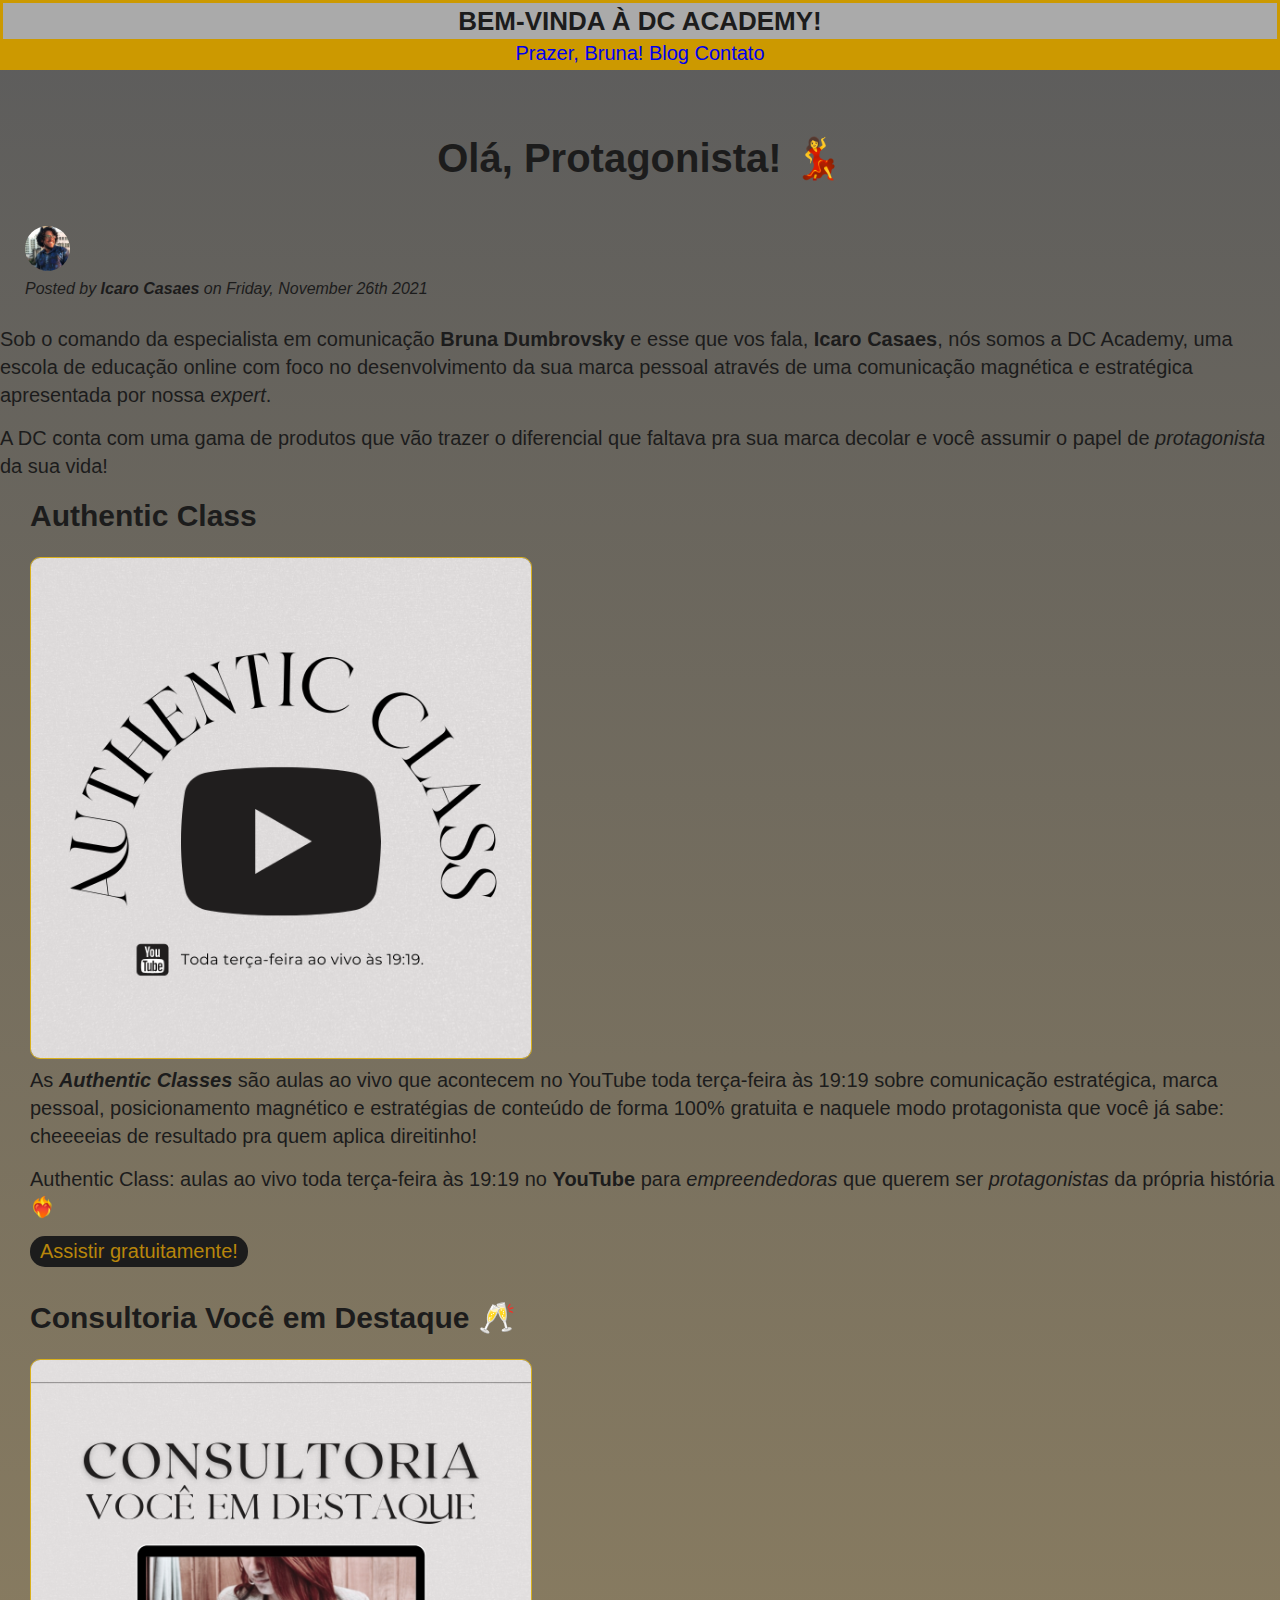
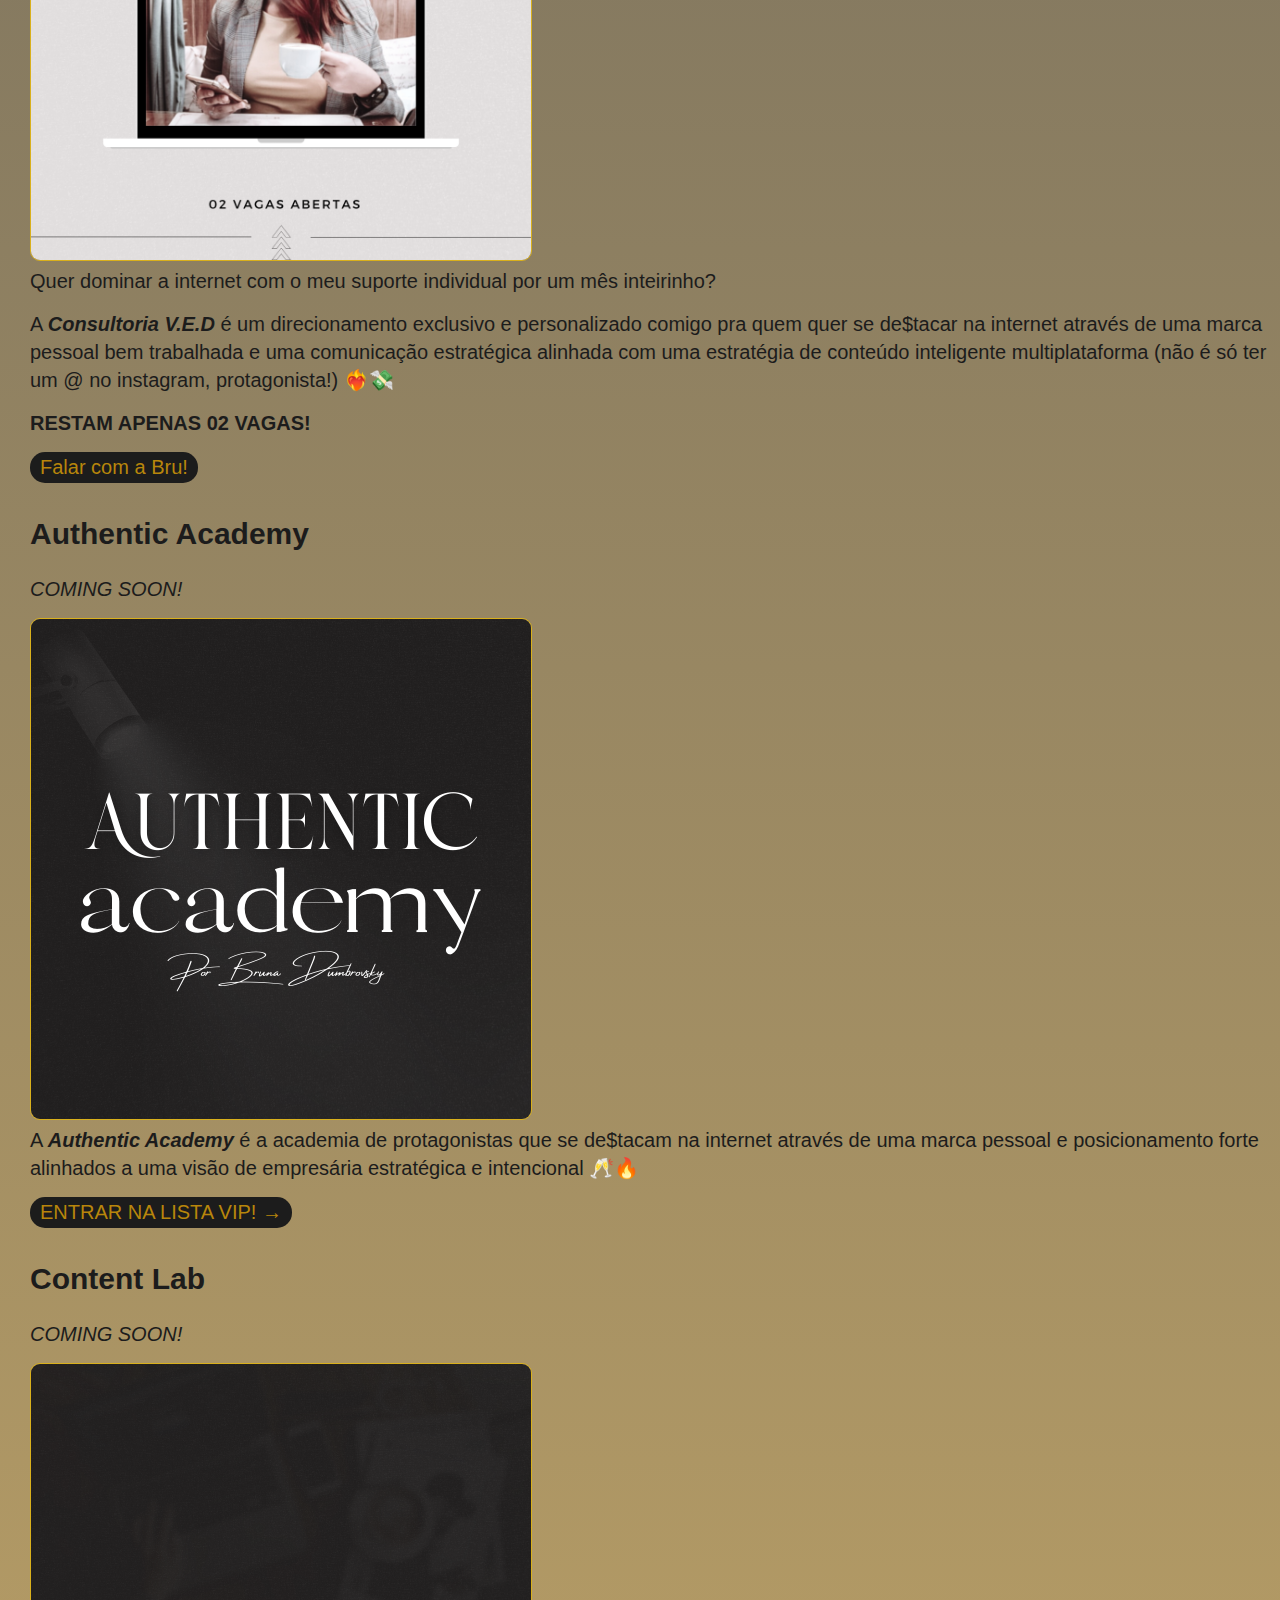
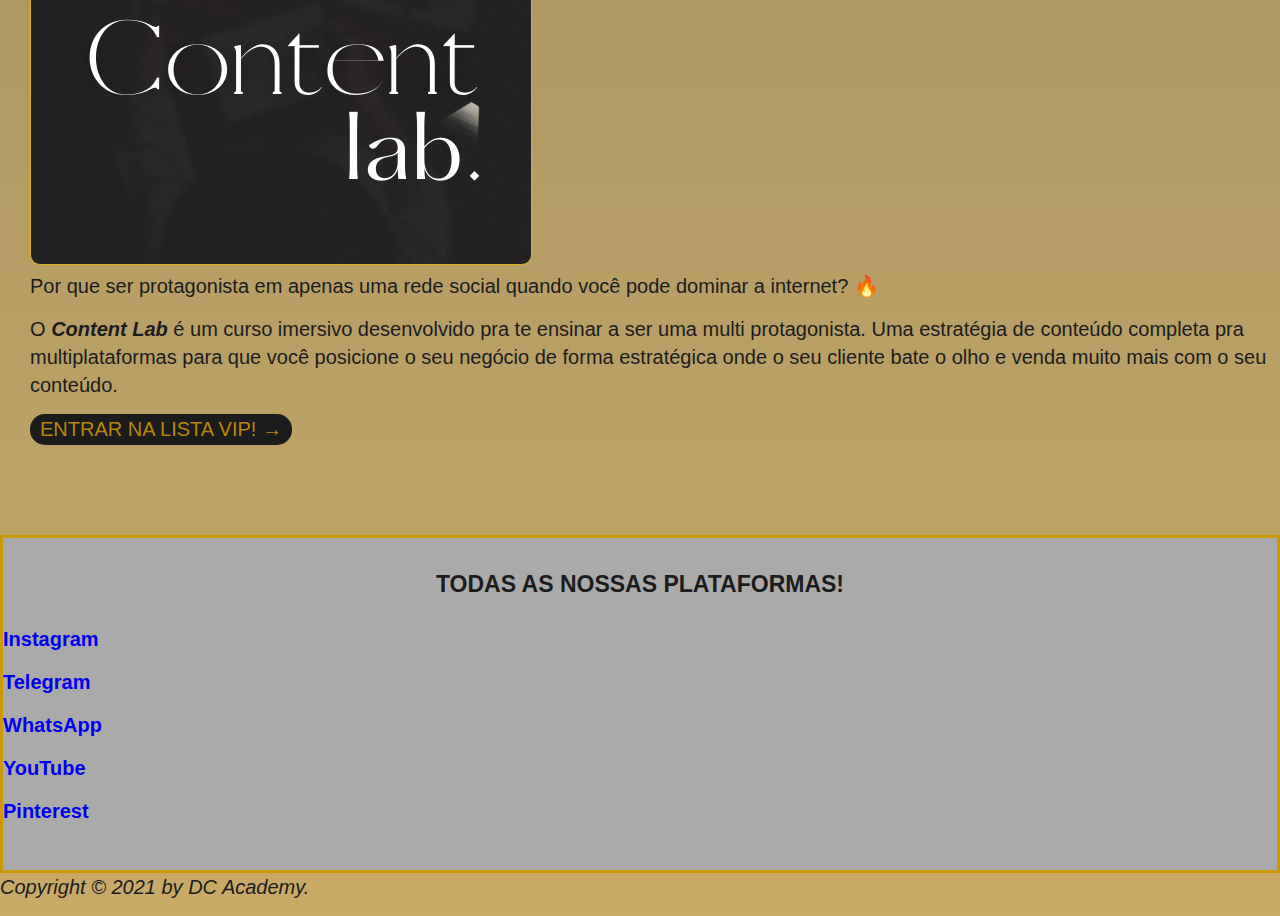
==== index.html @ 16210200 "Initial commit" ====
<!DOCTYPE html>
<html lang="pt">
  <head>
    <meta charset="UTF-8" />
    <meta http-equiv="X-UA-Compatible" content="IE=edge" />
    <meta name="viewport" content="width=device-width, initial-scale=1.0" />
    <link href="pagestyle-1.css" rel="stylesheet" />
    <title>The DC Academy</title>
  </head>
  <body>
    <header class="main-header top-and-bottom">
      <h1>Bem-vinda à DC Academy!</h1>

      <nav>
        <a href="sobremim.html" class="link-top">Prazer, Bruna!</a>
        <a href="#" class="link-top">Blog</a>
        <a href="#" class="link-top">Contato</a>
      </nav>
    </header>

    <article>
      <header>
        <h2>Olá, Protagonista! 💃</h2>
        <div class="author">
          <img
            class="the-author"
            src="img/eu.jpg"
            alt="Bust shot of Icaro Casaes"
            width="45"
          />

          <p class="main-author">
            Posted by <strong>Icaro Casaes</strong> on Friday, November 26th
            2021
          </p>
        </div>
      </header>

      <p>
        Sob o comando da especialista em comunicação
        <strong>Bruna Dumbrovsky</strong> e esse que vos fala,
        <strong>Icaro Casaes</strong>, nós somos a DC Academy, uma escola de
        educação online com foco no desenvolvimento da sua marca pessoal através
        de uma comunicação magnética e estratégica apresentada por nossa
        <em>expert</em>.
      </p>

      <p>
        A DC conta com uma gama de produtos que vão trazer o diferencial que
        faltava pra sua marca decolar e você assumir o papel de
        <em>protagonista</em> da sua vida!
      </p>

      <ol class="courses">
        <div class="each-course">
          <li class="course-titles"><h4>Authentic Class</h4></li>

          <img
            src="img/ytb-ac-dc.jpg"
            alt="Banner da Authentic Class"
            width="500"
            class="course-banners"
          />

          <p>
            As <strong><em>Authentic Classes</em></strong> são aulas ao vivo que
            acontecem no YouTube toda terça-feira às 19:19 sobre comunicação
            estratégica, marca pessoal, posicionamento magnético e estratégias
            de conteúdo de forma 100% gratuita e naquele modo protagonista que
            você já sabe: cheeeeias de resultado pra quem aplica direitinho!
          </p>

          <p>
            Authentic Class: aulas ao vivo toda terça-feira às 19:19 no
            <strong>YouTube</strong> para <em>empreendedoras</em> que querem ser
            <em>protagonistas</em> da própria história ❤️‍🔥
          </p>

          <button class="course-buttons">
            <a
              href="https://www.youtube.com/channel/UCCSXLIkXaySoSm_12hR0YaA"
              target="_blank"
              >Assistir gratuitamente!
            </a></button
          ><!--Botão link para o YouTube-->
        </div>

        <div class="each-course">
          <li class="course-titles">
            <h4>Consultoria Você em Destaque 🥂</h4>
          </li>

          <img
            src="img/ved-dc.jpg"
            alt="Banner Voce em Destaque"
            width="500"
            class="course-banners"
          />

          <p>
            Quer dominar a internet com o meu suporte individual por um mês
            inteirinho?
          </p>

          <p>
            A <strong><em>Consultoria V.E.D</em></strong> é um direcionamento
            exclusivo e personalizado comigo pra quem quer se de$tacar na
            internet através de uma marca pessoal bem trabalhada e uma
            comunicação estratégica alinhada com uma estratégia de conteúdo
            inteligente multiplataforma (não é só ter um @ no instagram,
            protagonista!) ❤️‍🔥💸
          </p>

          <p>
            <strong>RESTAM APENAS 02 VAGAS!</strong>
          </p>

          <button class="course-buttons">
            <a href="#">Falar com a Bru!</a>
          </button>
          <!--<button><a href="#">Quando haverão novas vagas!?</a></button>-->
          <!--Botão link para solicitar Consultoria-->
        </div>

        <div class="each-course">
          <li class="course-titles"><h4>Authentic Academy</h4></li>
          <p>
            <em>COMING SOON!</em>
          </p>

          <img
            src="img/aa-dc.jpg"
            alt="Banner da Authentic Academy"
            width="500"
            class="course-banners"
          />

          <p>
            A <strong><em>Authentic Academy</em></strong> é a academia de
            protagonistas que se de$tacam na internet através de uma marca
            pessoal e posicionamento forte alinhados a uma visão de empresária
            estratégica e intencional 🥂🔥
          </p>

          <button class="course-buttons">
            <a href="#">ENTRAR NA LISTA VIP! &rarr;</a>
          </button>
          <!--Botão link da modal de cadastro do email-->
        </div>

        <div class="each-course">
          <li class="course-titles"><h4>Content Lab</h4></li>
          <p>
            <em>COMING SOON!</em>
          </p>

          <img
            src="img/cl-dc.jpg"
            alt="Banner do Content Lab"
            width="500"
            class="course-banners"
          />

          <p>
            Por que ser protagonista em apenas uma rede social quando você pode
            dominar a internet? 🔥
          </p>

          <p>
            O <strong><em>Content Lab</em></strong> é um curso imersivo
            desenvolvido pra te ensinar a ser uma multi protagonista. Uma
            estratégia de conteúdo completa pra multiplataformas para que você
            posicione o seu negócio de forma estratégica onde o seu cliente bate
            o olho e venda muito mais com o seu conteúdo.
          </p>

          <button class="course-buttons">
            <a href="#">ENTRAR NA LISTA VIP! &rarr;</a>
          </button>
          <!--Botão link da modal de cadastro do email-->
        </div>
      </ol>
    </article>

    <aside class="channels top-and-bottom">
      <h3>Todas as nossas plataformas!</h3>
      <p class="all-channels insta">
        <a href="https://www.instagram.com/brunadumbrovsky/" target="_blank"
          >Instagram</a
        ><!--Link para o Insta-->
      </p>

      <p class="all-channels tele">
        <a href="https://t.me/brunadumbrovskyoficial" target="_blank"
          >Telegram</a
        ><!--Link para o Telegram-->
      </p>

      <p class="all-channels wpp">
        <a
          href="https://api.whatsapp.com/send?phone=5571999561115"
          target="_blank"
          >WhatsApp</a
        ><!--Link para o WhatsApp-->
      </p>

      <p class="all-channels ytb">
        <a
          href="https://www.youtube.com/channel/UCCSXLIkXaySoSm_12hR0YaA"
          target="_blank"
          >YouTube</a
        ><!--Link para o Ytb-->
      </p>

      <p class="all-channels pint">
        <a href="https://br.pinterest.com/abrunadumbrovsky/" target="_blank"
          >Pinterest</a
        ><!--Link para o Pinterest-->
      </p>
    </aside>

    <footer id="copyright">
      <p><em>Copyright &copy; 2021 by DC Academy.</em></p>
    </footer>
  </body>
</html>
---- pagestyle-1.css ----
* {
  margin: 0;
  padding: 0;
}

body {
  background: linear-gradient(to bottom, #5c5c5c, #c9aa67);
  font-family: sans-serif;
  line-height: 1.4;
  color: #1c1c1c;
}

article {
  margin-bottom: 60px;
}

.main-header {
  margin-bottom: 60px;
}

h1,
h3 {
  text-transform: uppercase;
  text-align: center;
}

a {
  text-decoration: none;
}

h1 {
  font-size: 26px;
}

h2 {
  font-size: 40px;
  text-align: center;
  margin-bottom: 30px;
}

h3 {
  font-size: 23px;
  margin-bottom: 25px;
}

h4 {
  font-size: 30px;
  margin-bottom: 20px;
}

p {
  font-size: 20px;
  margin-bottom: 15px;
}

ul,
ol {
  margin-left: 30px;
  margin-bottom: 20;
}

button {
  background-color: #1c1c1c;
  border: none;
  border-radius: 15px;
  padding: 4px 10px;
  text-align: center;
  margin-bottom: 30px;
}

button a:link,
button a:visited {
  color: #b8860b;
}

button a:hover,
button a:active {
  color: #1c1c1c;
  font-size: 21px;
  margin-bottom: 20px;
}

nav {
  background-color: #c90;
  font-size: 20px;
  text-align: center;
  border: none;
}

nav a:visited {
  color: #1c1c1c;
}

nav a:hover {
  color: #c90;
  background-color: #1c1c1c;
}

.author {
  padding: 10px 25px;
}

.channels {
  padding: 30px 0;
}

.the-author {
  border-radius: 30px;
}

.main-author {
  font-style: italic;
  font-size: 16px;
}

#copyright {
  font-size: 16px;
}

.all-channels {
  font-weight: bold;
}

.courses {
  list-style: none;
}

.top-and-bottom {
  background-color: #aaaaaa;
  color: #1c1c1c;
  border: 3px solid #c90;
}

.course-banners {
  border: 1px solid #d9b01c;
  border-radius: 10px;
}

.course-buttons,
.course-buttons:visited {
  font-size: 20px;
}

.course-buttons:hover {
  background-color: #d9b01c;
}

.course-buttons:active {
  background-color: #c90;
}

/*
a:link {
  color: #ceecf5;
  text-decoration: none;
}

a:visited{
  color: #777;
}

a:hover {
  color: #ceecf5;
}

a:active {
  color: #ceecf5;
}
*/
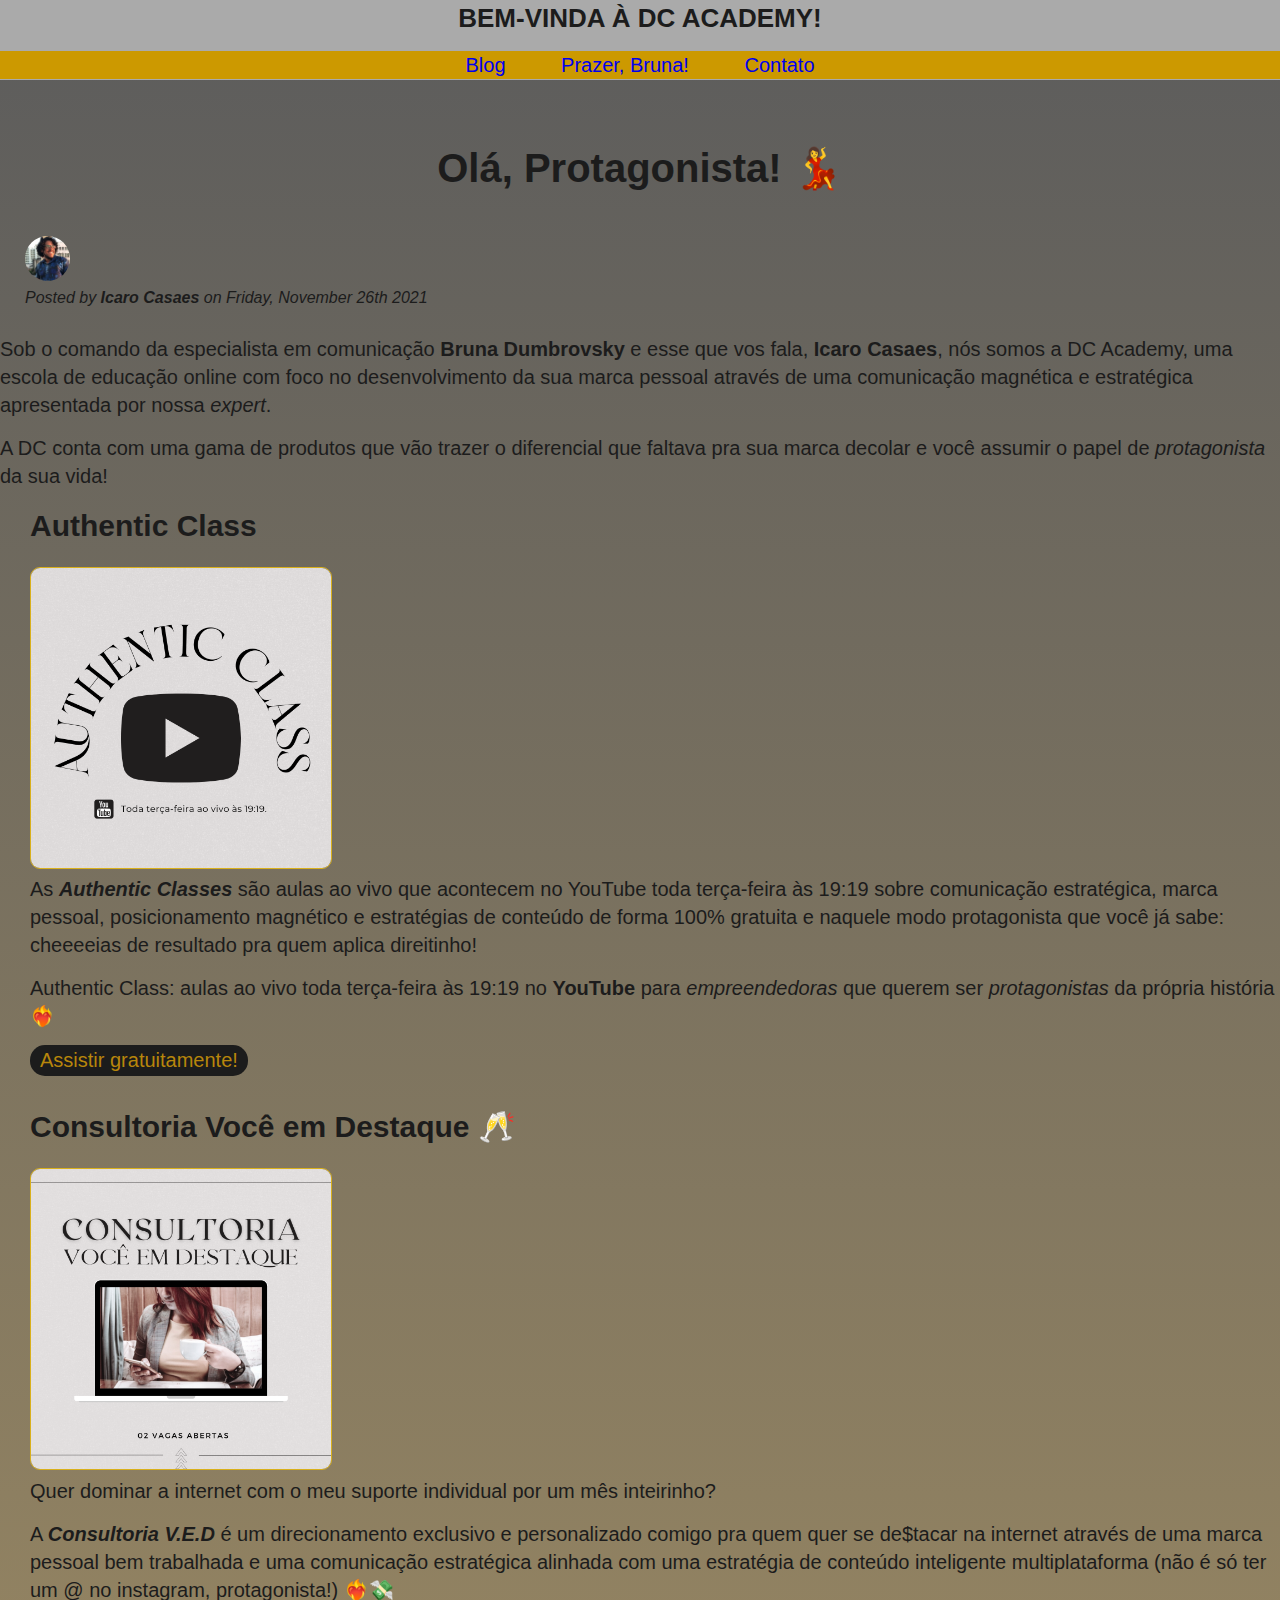
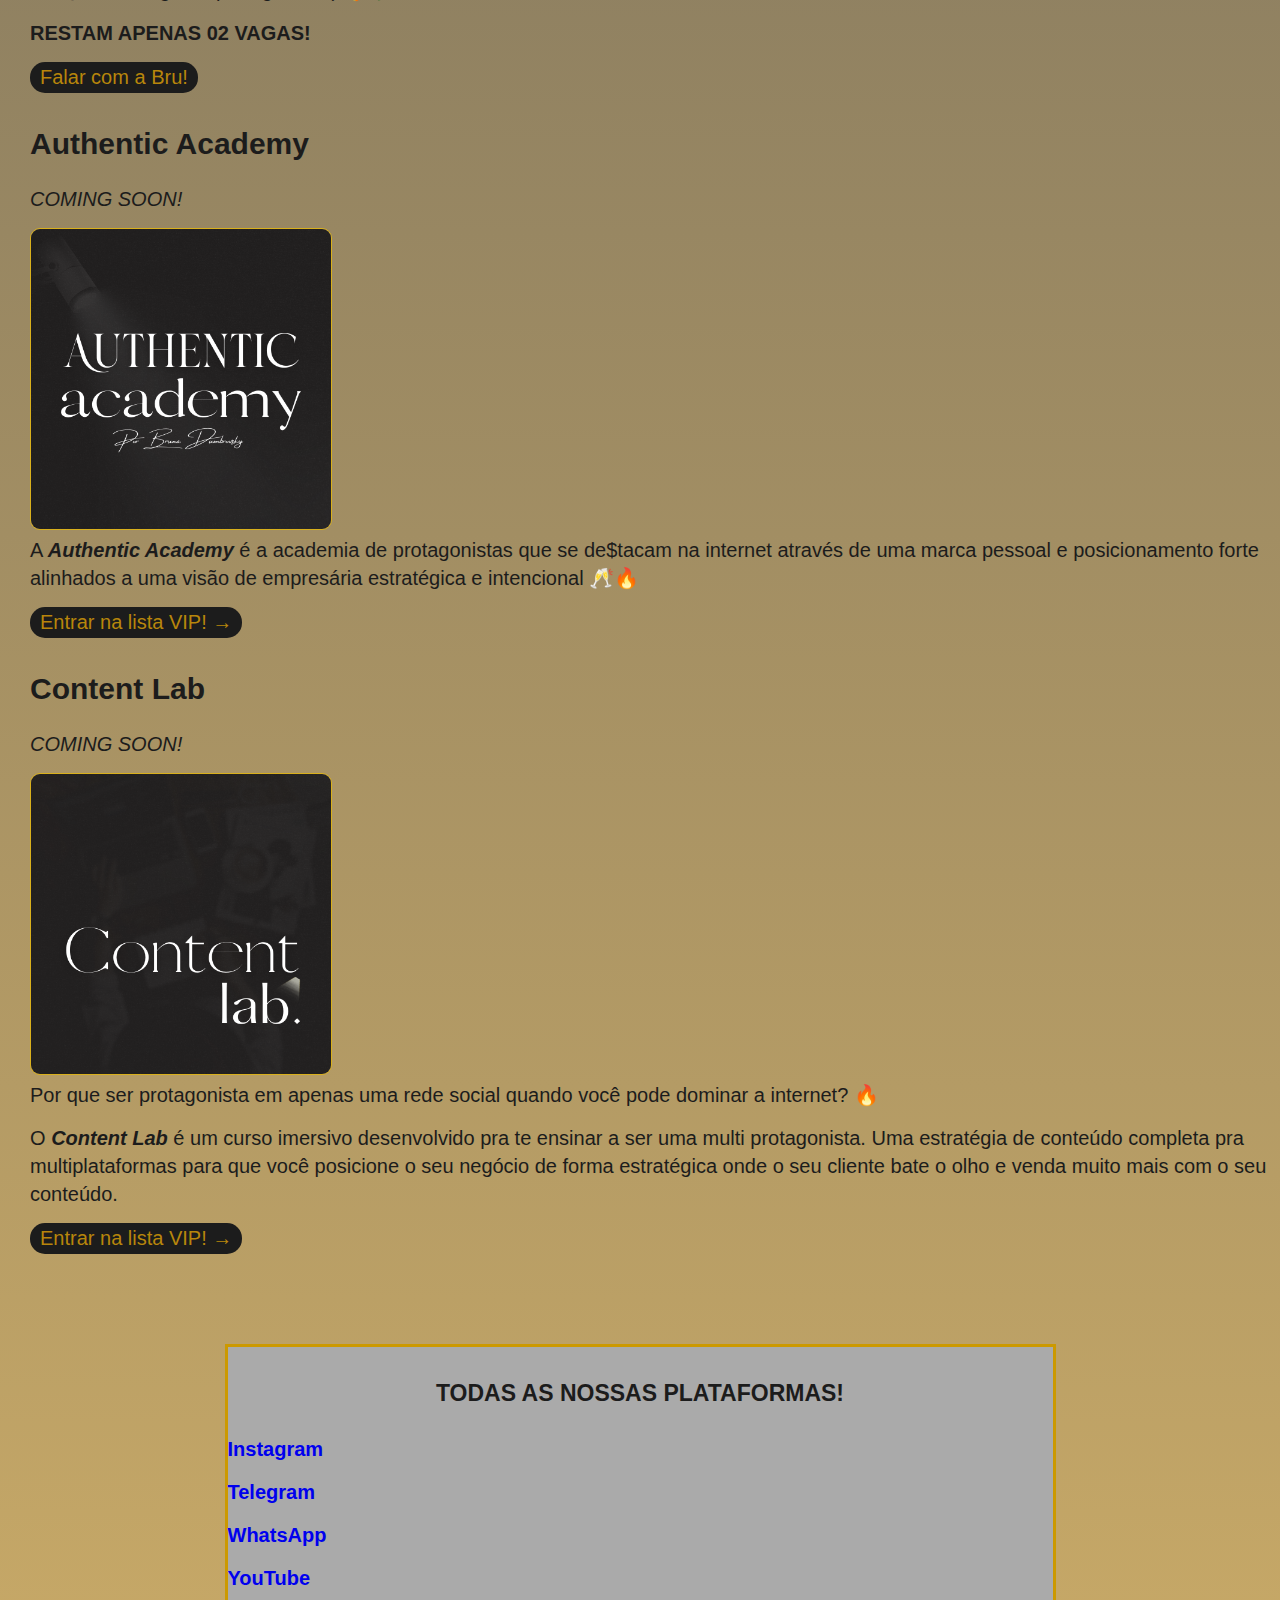
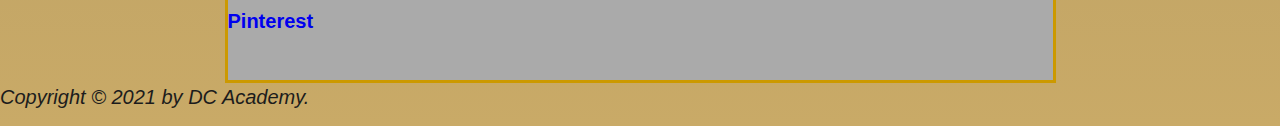
==== commit fe48d2c0: "new changes starting on dec 7th" ====
--- a/index.html
+++ b/index.html
@@ -7,220 +7,223 @@
     <link href="pagestyle-1.css" rel="stylesheet" />
     <title>The DC Academy</title>
   </head>
+
   <body>
-    <header class="main-header top-and-bottom">
-      <h1>Bem-vinda à DC Academy!</h1>
-
-      <nav>
-        <a href="sobremim.html" class="link-top">Prazer, Bruna!</a>
-        <a href="#" class="link-top">Blog</a>
-        <a href="#" class="link-top">Contato</a>
-      </nav>
-    </header>
-
-    <article>
-      <header>
-        <h2>Olá, Protagonista! 💃</h2>
-        <div class="author">
-          <img
-            class="the-author"
-            src="img/eu.jpg"
-            alt="Bust shot of Icaro Casaes"
-            width="45"
-          />
-
-          <p class="main-author">
-            Posted by <strong>Icaro Casaes</strong> on Friday, November 26th
-            2021
-          </p>
-        </div>
+    <div class="container">
+      <header class="main-header top-and-bottom">
+        <h1>Bem-vinda à DC Academy!</h1>
+
+        <nav>
+          <a href="#" class="link-top">Blog</a>
+          <a href="sobremim.html" class="link-top">Prazer, Bruna!</a>
+          <a href="#" class="link-top">Contato</a>
+        </nav>
       </header>
 
-      <p>
-        Sob o comando da especialista em comunicação
-        <strong>Bruna Dumbrovsky</strong> e esse que vos fala,
-        <strong>Icaro Casaes</strong>, nós somos a DC Academy, uma escola de
-        educação online com foco no desenvolvimento da sua marca pessoal através
-        de uma comunicação magnética e estratégica apresentada por nossa
-        <em>expert</em>.
-      </p>
-
-      <p>
-        A DC conta com uma gama de produtos que vão trazer o diferencial que
-        faltava pra sua marca decolar e você assumir o papel de
-        <em>protagonista</em> da sua vida!
-      </p>
-
-      <ol class="courses">
-        <div class="each-course">
-          <li class="course-titles"><h4>Authentic Class</h4></li>
-
-          <img
-            src="img/ytb-ac-dc.jpg"
-            alt="Banner da Authentic Class"
-            width="500"
-            class="course-banners"
-          />
-
-          <p>
-            As <strong><em>Authentic Classes</em></strong> são aulas ao vivo que
-            acontecem no YouTube toda terça-feira às 19:19 sobre comunicação
-            estratégica, marca pessoal, posicionamento magnético e estratégias
-            de conteúdo de forma 100% gratuita e naquele modo protagonista que
-            você já sabe: cheeeeias de resultado pra quem aplica direitinho!
-          </p>
-
-          <p>
-            Authentic Class: aulas ao vivo toda terça-feira às 19:19 no
-            <strong>YouTube</strong> para <em>empreendedoras</em> que querem ser
-            <em>protagonistas</em> da própria história ❤️‍🔥
-          </p>
-
-          <button class="course-buttons">
-            <a
-              href="https://www.youtube.com/channel/UCCSXLIkXaySoSm_12hR0YaA"
-              target="_blank"
-              >Assistir gratuitamente!
-            </a></button
-          ><!--Botão link para o YouTube-->
-        </div>
-
-        <div class="each-course">
-          <li class="course-titles">
-            <h4>Consultoria Você em Destaque 🥂</h4>
-          </li>
-
-          <img
-            src="img/ved-dc.jpg"
-            alt="Banner Voce em Destaque"
-            width="500"
-            class="course-banners"
-          />
-
-          <p>
-            Quer dominar a internet com o meu suporte individual por um mês
-            inteirinho?
-          </p>
-
-          <p>
-            A <strong><em>Consultoria V.E.D</em></strong> é um direcionamento
-            exclusivo e personalizado comigo pra quem quer se de$tacar na
-            internet através de uma marca pessoal bem trabalhada e uma
-            comunicação estratégica alinhada com uma estratégia de conteúdo
-            inteligente multiplataforma (não é só ter um @ no instagram,
-            protagonista!) ❤️‍🔥💸
-          </p>
-
-          <p>
-            <strong>RESTAM APENAS 02 VAGAS!</strong>
-          </p>
-
-          <button class="course-buttons">
-            <a href="#">Falar com a Bru!</a>
-          </button>
+      <article>
+        <header>
+          <h2>Olá, Protagonista! 💃</h2>
+          <div class="author">
+            <img
+              class="the-author"
+              src="img/eu.jpg"
+              alt="Bust shot of Icaro Casaes"
+              width="45"
+            />
+
+            <p class="main-author">
+              Posted by <strong>Icaro Casaes</strong> on Friday, November 26th
+              2021
+            </p>
+          </div>
+        </header>
+
+        <p>
+          Sob o comando da especialista em comunicação
+          <strong>Bruna Dumbrovsky</strong> e esse que vos fala,
+          <strong>Icaro Casaes</strong>, nós somos a DC Academy, uma escola de
+          educação online com foco no desenvolvimento da sua marca pessoal
+          através de uma comunicação magnética e estratégica apresentada por
+          nossa <em>expert</em>.
+        </p>
+
+        <p>
+          A DC conta com uma gama de produtos que vão trazer o diferencial que
+          faltava pra sua marca decolar e você assumir o papel de
+          <em>protagonista</em> da sua vida!
+        </p>
+
+        <ol class="courses">
+          <li>
+            <h4 class="course-titles">Authentic Class</h4>
+
+            <img
+              src="img/ytb-ac-dc.jpg"
+              alt="Banner da Authentic Class"
+              width="300"
+              class="course-banners"
+            />
+
+            <p>
+              As <strong><em>Authentic Classes</em></strong> são aulas ao vivo
+              que acontecem no YouTube toda terça-feira às 19:19 sobre
+              comunicação estratégica, marca pessoal, posicionamento magnético e
+              estratégias de conteúdo de forma 100% gratuita e naquele modo
+              protagonista que você já sabe: cheeeeias de resultado pra quem
+              aplica direitinho!
+            </p>
+
+            <p>
+              Authentic Class: aulas ao vivo toda terça-feira às 19:19 no
+              <strong>YouTube</strong> para <em>empreendedoras</em> que querem
+              ser <em>protagonistas</em> da própria história ❤️‍🔥
+            </p>
+
+            <button class="course-buttons">
+              <a
+                href="https://www.youtube.com/channel/UCCSXLIkXaySoSm_12hR0YaA"
+                target="_blank"
+                >Assistir gratuitamente!
+              </a>
+            </button>
+          </li>
+          <!--Botão link para o YouTube-->
+
+          <li>
+            <h4 class="course-titles">Consultoria Você em Destaque 🥂</h4>
+
+            <img
+              src="img/ved-dc.jpg"
+              alt="Banner Voce em Destaque"
+              width="300"
+              class="course-banners"
+            />
+
+            <p>
+              Quer dominar a internet com o meu suporte individual por um mês
+              inteirinho?
+            </p>
+
+            <p>
+              A <strong><em>Consultoria V.E.D</em></strong> é um direcionamento
+              exclusivo e personalizado comigo pra quem quer se de$tacar na
+              internet através de uma marca pessoal bem trabalhada e uma
+              comunicação estratégica alinhada com uma estratégia de conteúdo
+              inteligente multiplataforma (não é só ter um @ no instagram,
+              protagonista!) ❤️‍🔥💸
+            </p>
+
+            <p>
+              <strong>RESTAM APENAS 02 VAGAS!</strong>
+            </p>
+
+            <button class="course-buttons">
+              <a href="#">Falar com a Bru!</a>
+            </button>
+          </li>
           <!--<button><a href="#">Quando haverão novas vagas!?</a></button>-->
           <!--Botão link para solicitar Consultoria-->
-        </div>
-
-        <div class="each-course">
-          <li class="course-titles"><h4>Authentic Academy</h4></li>
-          <p>
-            <em>COMING SOON!</em>
-          </p>
-
-          <img
-            src="img/aa-dc.jpg"
-            alt="Banner da Authentic Academy"
-            width="500"
-            class="course-banners"
-          />
-
-          <p>
-            A <strong><em>Authentic Academy</em></strong> é a academia de
-            protagonistas que se de$tacam na internet através de uma marca
-            pessoal e posicionamento forte alinhados a uma visão de empresária
-            estratégica e intencional 🥂🔥
-          </p>
-
-          <button class="course-buttons">
-            <a href="#">ENTRAR NA LISTA VIP! &rarr;</a>
-          </button>
+
+          <li>
+            <h4 class="course-titles">Authentic Academy</h4>
+            <p>
+              <em>COMING SOON!</em>
+            </p>
+
+            <img
+              src="img/aa-dc.jpg"
+              alt="Banner da Authentic Academy"
+              width="300"
+              class="course-banners"
+            />
+
+            <p>
+              A <strong><em>Authentic Academy</em></strong> é a academia de
+              protagonistas que se de$tacam na internet através de uma marca
+              pessoal e posicionamento forte alinhados a uma visão de empresária
+              estratégica e intencional 🥂🔥
+            </p>
+
+            <button class="course-buttons">
+              <a href="#">Entrar na lista VIP! &rarr;</a>
+            </button>
+          </li>
           <!--Botão link da modal de cadastro do email-->
-        </div>
-
-        <div class="each-course">
-          <li class="course-titles"><h4>Content Lab</h4></li>
-          <p>
-            <em>COMING SOON!</em>
-          </p>
-
-          <img
-            src="img/cl-dc.jpg"
-            alt="Banner do Content Lab"
-            width="500"
-            class="course-banners"
-          />
-
-          <p>
-            Por que ser protagonista em apenas uma rede social quando você pode
-            dominar a internet? 🔥
-          </p>
-
-          <p>
-            O <strong><em>Content Lab</em></strong> é um curso imersivo
-            desenvolvido pra te ensinar a ser uma multi protagonista. Uma
-            estratégia de conteúdo completa pra multiplataformas para que você
-            posicione o seu negócio de forma estratégica onde o seu cliente bate
-            o olho e venda muito mais com o seu conteúdo.
-          </p>
-
-          <button class="course-buttons">
-            <a href="#">ENTRAR NA LISTA VIP! &rarr;</a>
-          </button>
+
+          <li>
+            <h4 class="course-titles">Content Lab</h4>
+            <p>
+              <em>COMING SOON!</em>
+            </p>
+
+            <img
+              src="img/cl-dc.jpg"
+              alt="Banner do Content Lab"
+              width="300"
+              class="course-banners"
+            />
+
+            <p>
+              Por que ser protagonista em apenas uma rede social quando você
+              pode dominar a internet? 🔥
+            </p>
+
+            <p>
+              O <strong><em>Content Lab</em></strong> é um curso imersivo
+              desenvolvido pra te ensinar a ser uma multi protagonista. Uma
+              estratégia de conteúdo completa pra multiplataformas para que você
+              posicione o seu negócio de forma estratégica onde o seu cliente
+              bate o olho e venda muito mais com o seu conteúdo.
+            </p>
+
+            <button class="course-buttons">
+              <a href="#">Entrar na lista VIP! &rarr;</a>
+            </button>
+          </li>
           <!--Botão link da modal de cadastro do email-->
-        </div>
-      </ol>
-    </article>
-
-    <aside class="channels top-and-bottom">
-      <h3>Todas as nossas plataformas!</h3>
-      <p class="all-channels insta">
-        <a href="https://www.instagram.com/brunadumbrovsky/" target="_blank"
-          >Instagram</a
-        ><!--Link para o Insta-->
-      </p>
-
-      <p class="all-channels tele">
-        <a href="https://t.me/brunadumbrovskyoficial" target="_blank"
-          >Telegram</a
-        ><!--Link para o Telegram-->
-      </p>
-
-      <p class="all-channels wpp">
-        <a
-          href="https://api.whatsapp.com/send?phone=5571999561115"
-          target="_blank"
-          >WhatsApp</a
-        ><!--Link para o WhatsApp-->
-      </p>
-
-      <p class="all-channels ytb">
-        <a
-          href="https://www.youtube.com/channel/UCCSXLIkXaySoSm_12hR0YaA"
-          target="_blank"
-          >YouTube</a
-        ><!--Link para o Ytb-->
-      </p>
-
-      <p class="all-channels pint">
-        <a href="https://br.pinterest.com/abrunadumbrovsky/" target="_blank"
-          >Pinterest</a
-        ><!--Link para o Pinterest-->
-      </p>
-    </aside>
-
-    <footer id="copyright">
-      <p><em>Copyright &copy; 2021 by DC Academy.</em></p>
-    </footer>
+        </ol>
+      </article>
+
+      <aside class="channels top-and-bottom">
+        <h3>Todas as nossas plataformas!</h3>
+        <p class="all-channels insta">
+          <a href="https://www.instagram.com/brunadumbrovsky/" target="_blank"
+            >Instagram</a
+          ><!--Link para o Insta-->
+        </p>
+
+        <p class="all-channels tele">
+          <a href="https://t.me/brunadumbrovskyoficial" target="_blank"
+            >Telegram</a
+          ><!--Link para o Telegram-->
+        </p>
+
+        <p class="all-channels wpp">
+          <a
+            href="https://api.whatsapp.com/send?phone=5571999561115"
+            target="_blank"
+            >WhatsApp</a
+          ><!--Link para o WhatsApp-->
+        </p>
+
+        <p class="all-channels ytb">
+          <a
+            href="https://www.youtube.com/channel/UCCSXLIkXaySoSm_12hR0YaA"
+            target="_blank"
+            >YouTube</a
+          ><!--Link para o Ytb-->
+        </p>
+
+        <p class="all-channels pint">
+          <a href="https://br.pinterest.com/abrunadumbrovsky/" target="_blank"
+            >Pinterest</a
+          ><!--Link para o Pinterest-->
+        </p>
+      </aside>
+
+      <footer id="copyright">
+        <p><em>Copyright &copy; 2021 by DC Academy.</em></p>
+      </footer>
+    </div>
   </body>
 </html>
--- a/pagestyle-1.css
+++ b/pagestyle-1.css
@@ -30,6 +30,7 @@
 
 h1 {
   font-size: 26px;
+  margin-bottom: 15px;
 }
 
 h2 {
@@ -77,7 +78,6 @@
 button a:active {
   color: #1c1c1c;
   font-size: 21px;
-  margin-bottom: 20px;
 }
 
 nav {
@@ -85,6 +85,7 @@
   font-size: 20px;
   text-align: center;
   border: none;
+  width: 100%;
 }
 
 nav a:visited {
@@ -96,12 +97,32 @@
   background-color: #1c1c1c;
 }
 
+.container {
+  margin: 0 auto;
+}
+
+.main-header {
+  height: 80px;
+  background-color: #aaaaaa;
+  color: #1c1c1c;
+}
+
 .author {
   padding: 10px 25px;
 }
 
 .channels {
   padding: 30px 0;
+  background-color: #aaaaaa;
+  color: #1c1c1c;
+  border: 3px solid #c90;
+  width: 825px;
+  margin: 0 auto;
+}
+
+.link-top {
+  width: 100%;
+  margin: 0 25px;
 }
 
 .the-author {
@@ -120,15 +141,12 @@
 .all-channels {
   font-weight: bold;
 }
+.all-channels a:visited {
+  color: #414141;
+}
 
 .courses {
   list-style: none;
-}
-
-.top-and-bottom {
-  background-color: #aaaaaa;
-  color: #1c1c1c;
-  border: 3px solid #c90;
 }
 
 .course-banners {
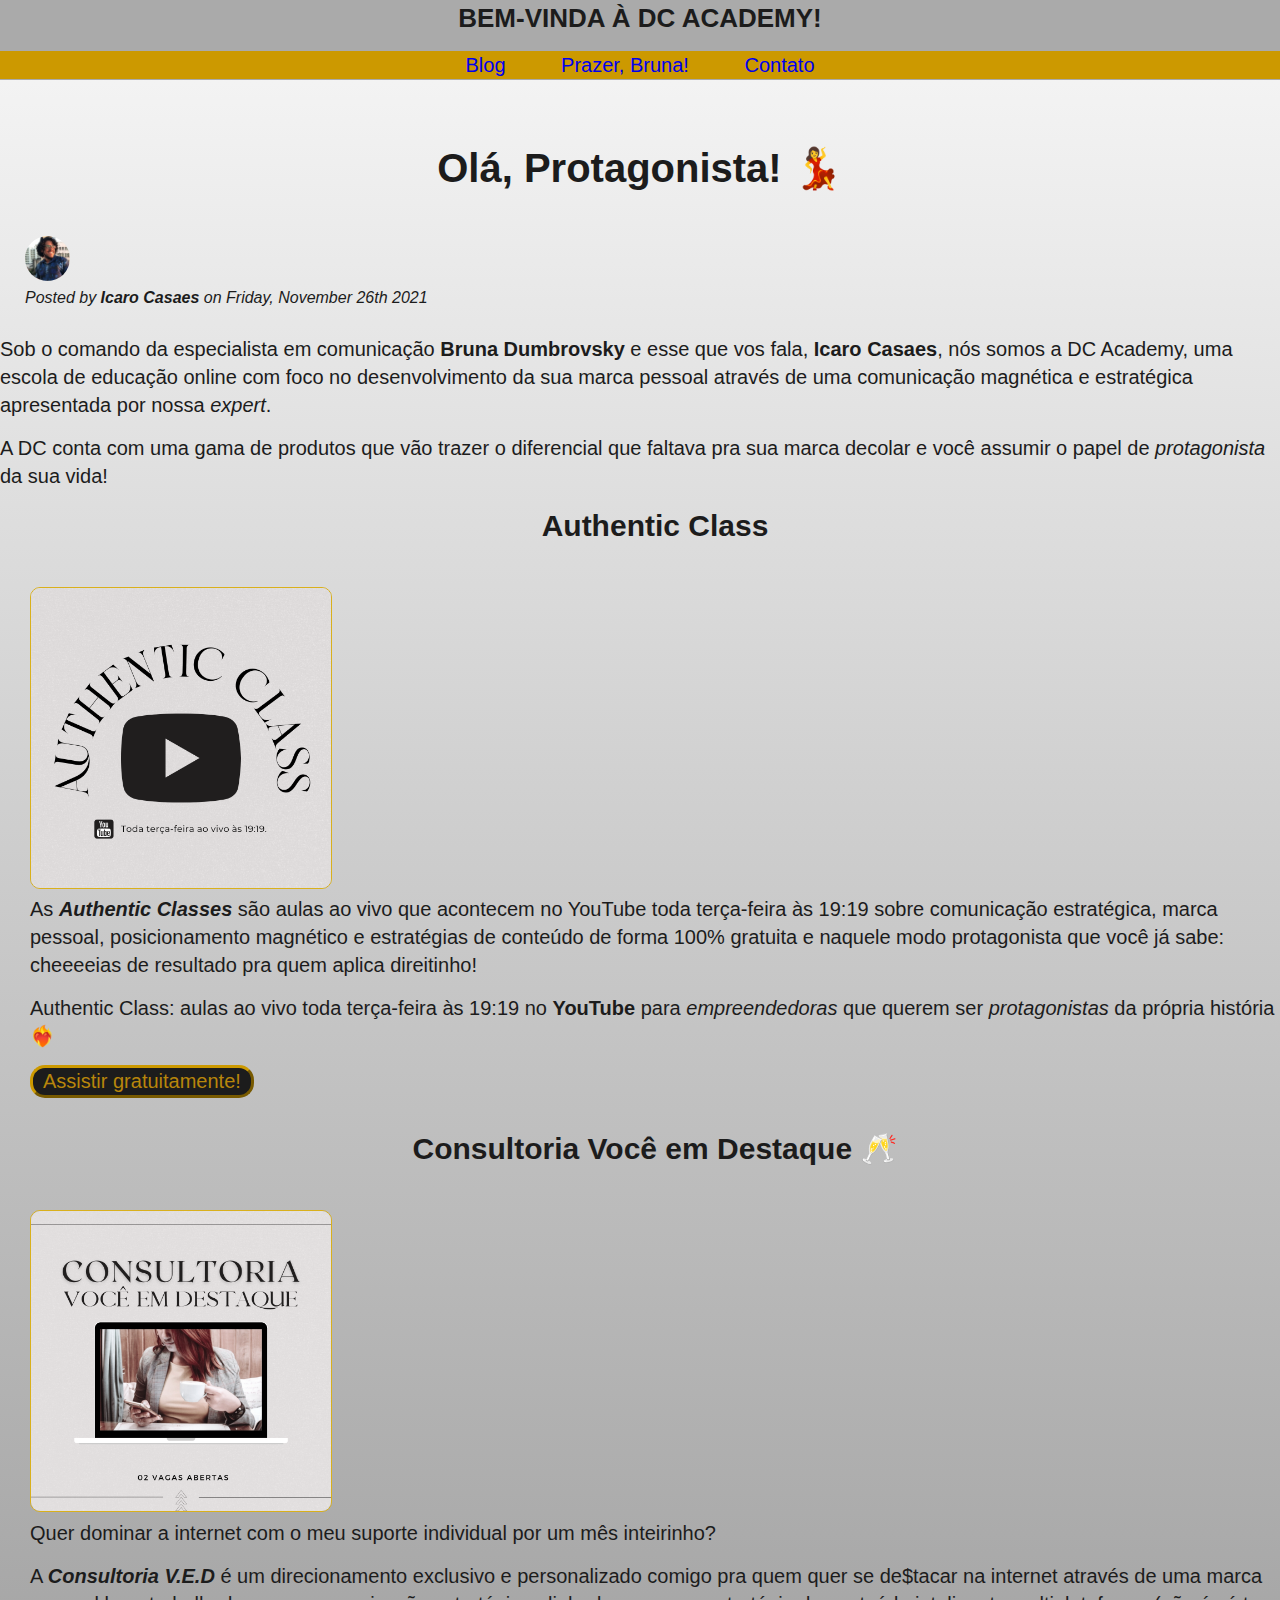
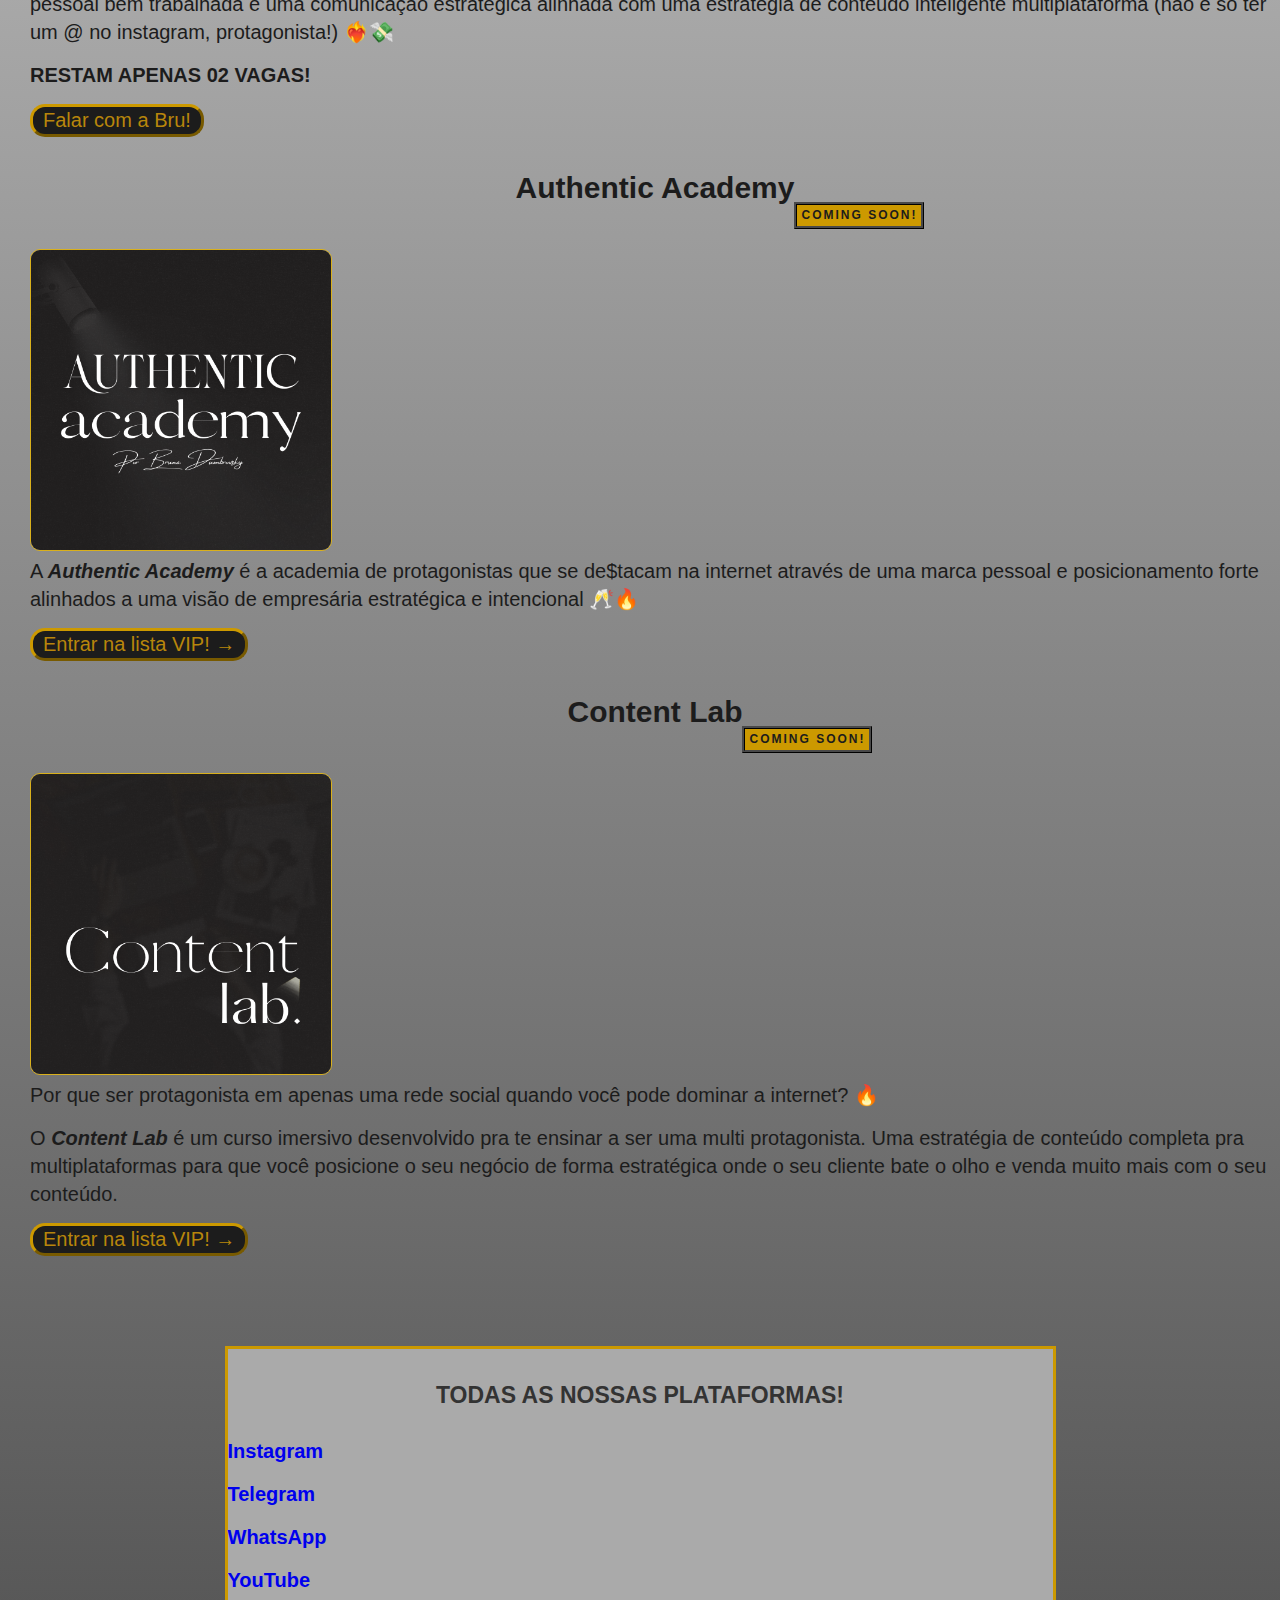
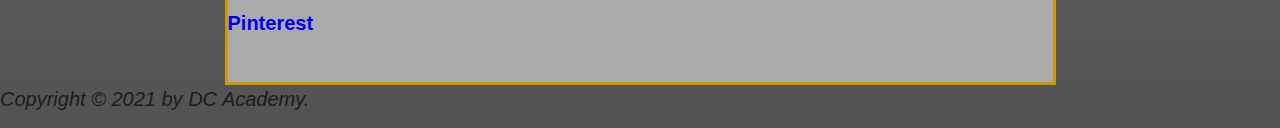
==== commit dbfd0158: "dec 7th night changes" ====
--- a/index.html
+++ b/index.html
@@ -125,10 +125,7 @@
           <!--Botão link para solicitar Consultoria-->
 
           <li>
-            <h4 class="course-titles">Authentic Academy</h4>
-            <p>
-              <em>COMING SOON!</em>
-            </p>
+            <h4 class="course-titles soon">Authentic Academy</h4>
 
             <img
               src="img/aa-dc.jpg"
@@ -151,10 +148,7 @@
           <!--Botão link da modal de cadastro do email-->
 
           <li>
-            <h4 class="course-titles">Content Lab</h4>
-            <p>
-              <em>COMING SOON!</em>
-            </p>
+            <h4 class="course-titles soon">Content Lab</h4>
 
             <img
               src="img/cl-dc.jpg"
--- a/pagestyle-1.css
+++ b/pagestyle-1.css
@@ -4,7 +4,7 @@
 }
 
 body {
-  background: linear-gradient(to bottom, #5c5c5c, #c9aa67);
+  background: linear-gradient(to top, #525252, #f7f7f7);
   font-family: sans-serif;
   line-height: 1.4;
   color: #1c1c1c;
@@ -42,11 +42,27 @@
 h3 {
   font-size: 23px;
   margin-bottom: 25px;
+  color: #333;
 }
 
 h4 {
   font-size: 30px;
-  margin-bottom: 20px;
+  margin-bottom: 40px;
+  position: relative;
+  text-align: center;
+}
+
+.soon::after {
+  content: "COMING SOON!";
+  background-color: #c90;
+  font-weight: bold;
+  font-size: 40%;
+  display: inline-block;
+  border: 3px ridge #494949;
+  position: absolute;
+  bottom: -20px;
+  letter-spacing: 2px;
+  padding: 2px 4px;
 }
 
 p {
@@ -62,11 +78,16 @@
 
 button {
   background-color: #1c1c1c;
-  border: none;
+  border: 3px outset #c90;
   border-radius: 15px;
-  padding: 4px 10px;
+  padding: 2px 10px;
   text-align: center;
   margin-bottom: 30px;
+}
+
+button:hover,
+button:active {
+  border: 3px inset #666;
 }
 
 button a:link,
@@ -77,7 +98,6 @@
 button a:hover,
 button a:active {
   color: #1c1c1c;
-  font-size: 21px;
 }
 
 nav {
@@ -114,7 +134,6 @@
 .channels {
   padding: 30px 0;
   background-color: #aaaaaa;
-  color: #1c1c1c;
   border: 3px solid #c90;
   width: 825px;
   margin: 0 auto;
@@ -142,7 +161,7 @@
   font-weight: bold;
 }
 .all-channels a:visited {
-  color: #414141;
+  color: #333;
 }
 
 .courses {
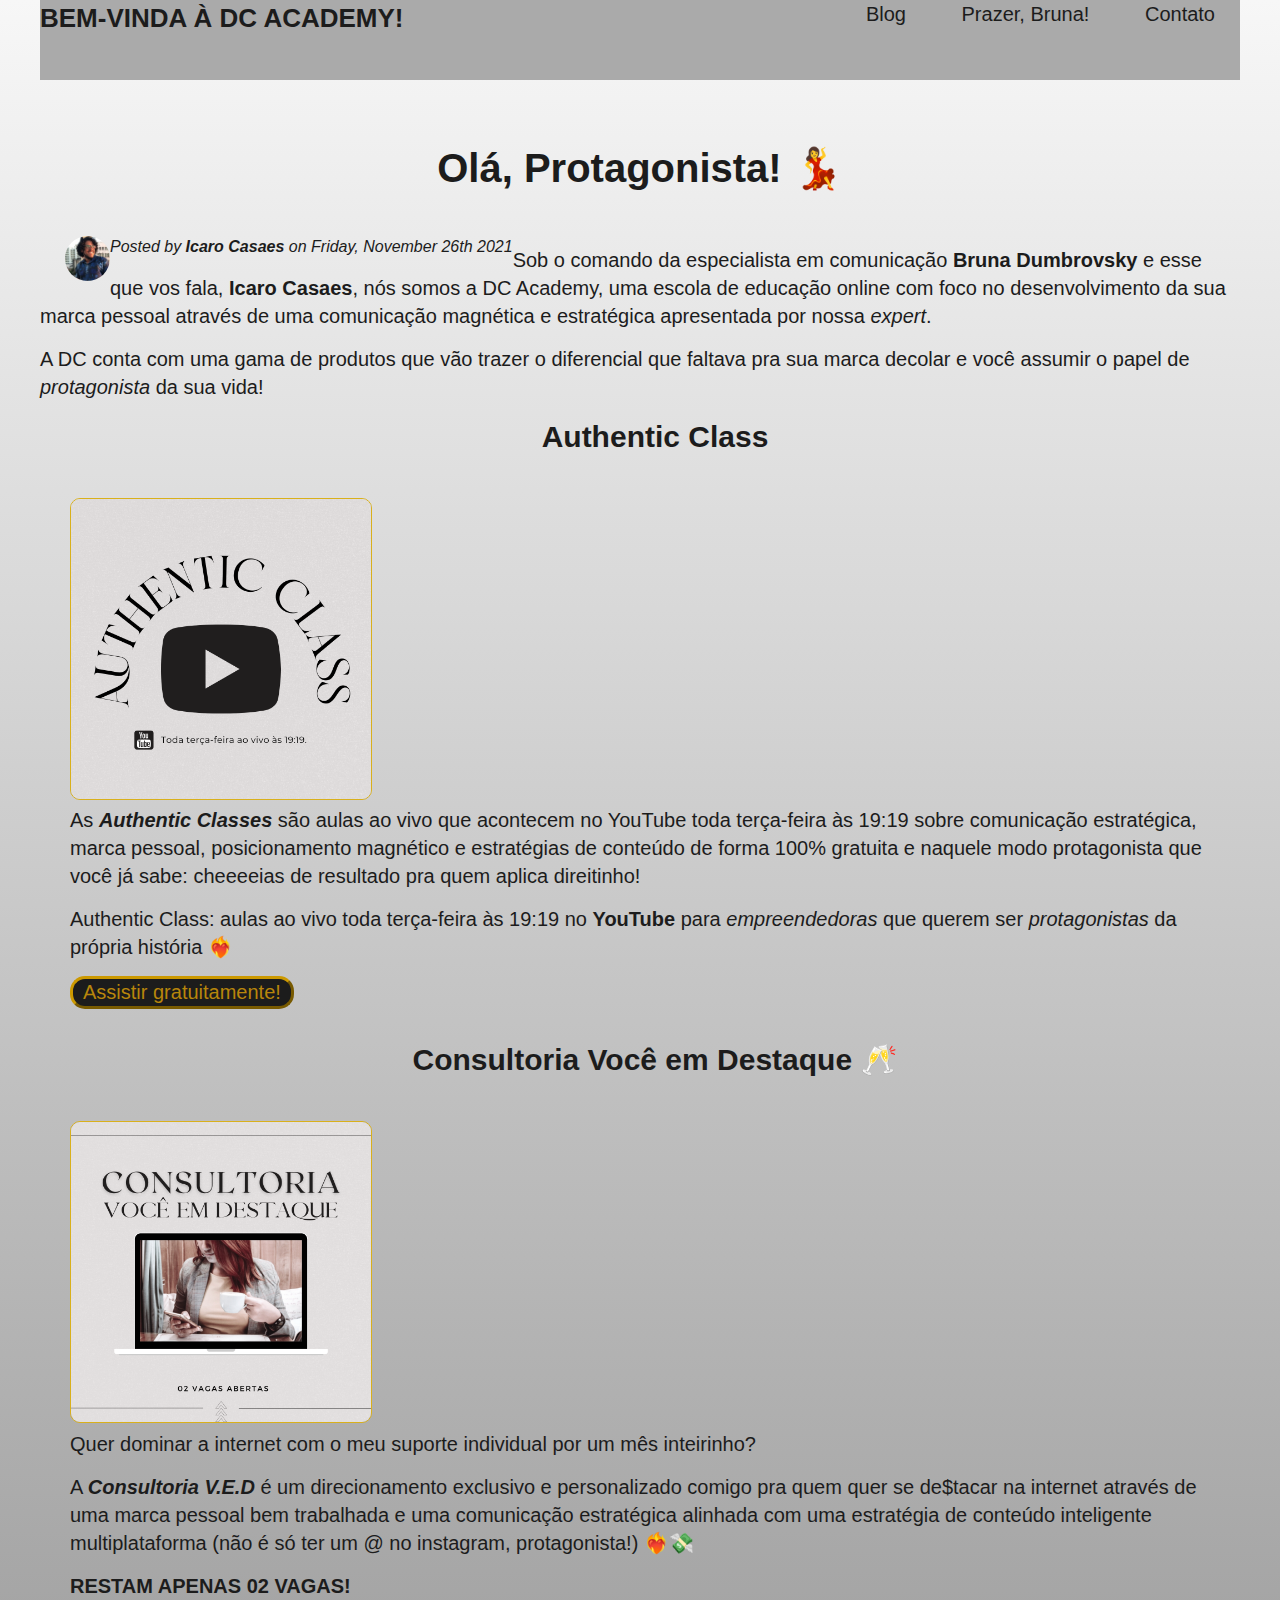
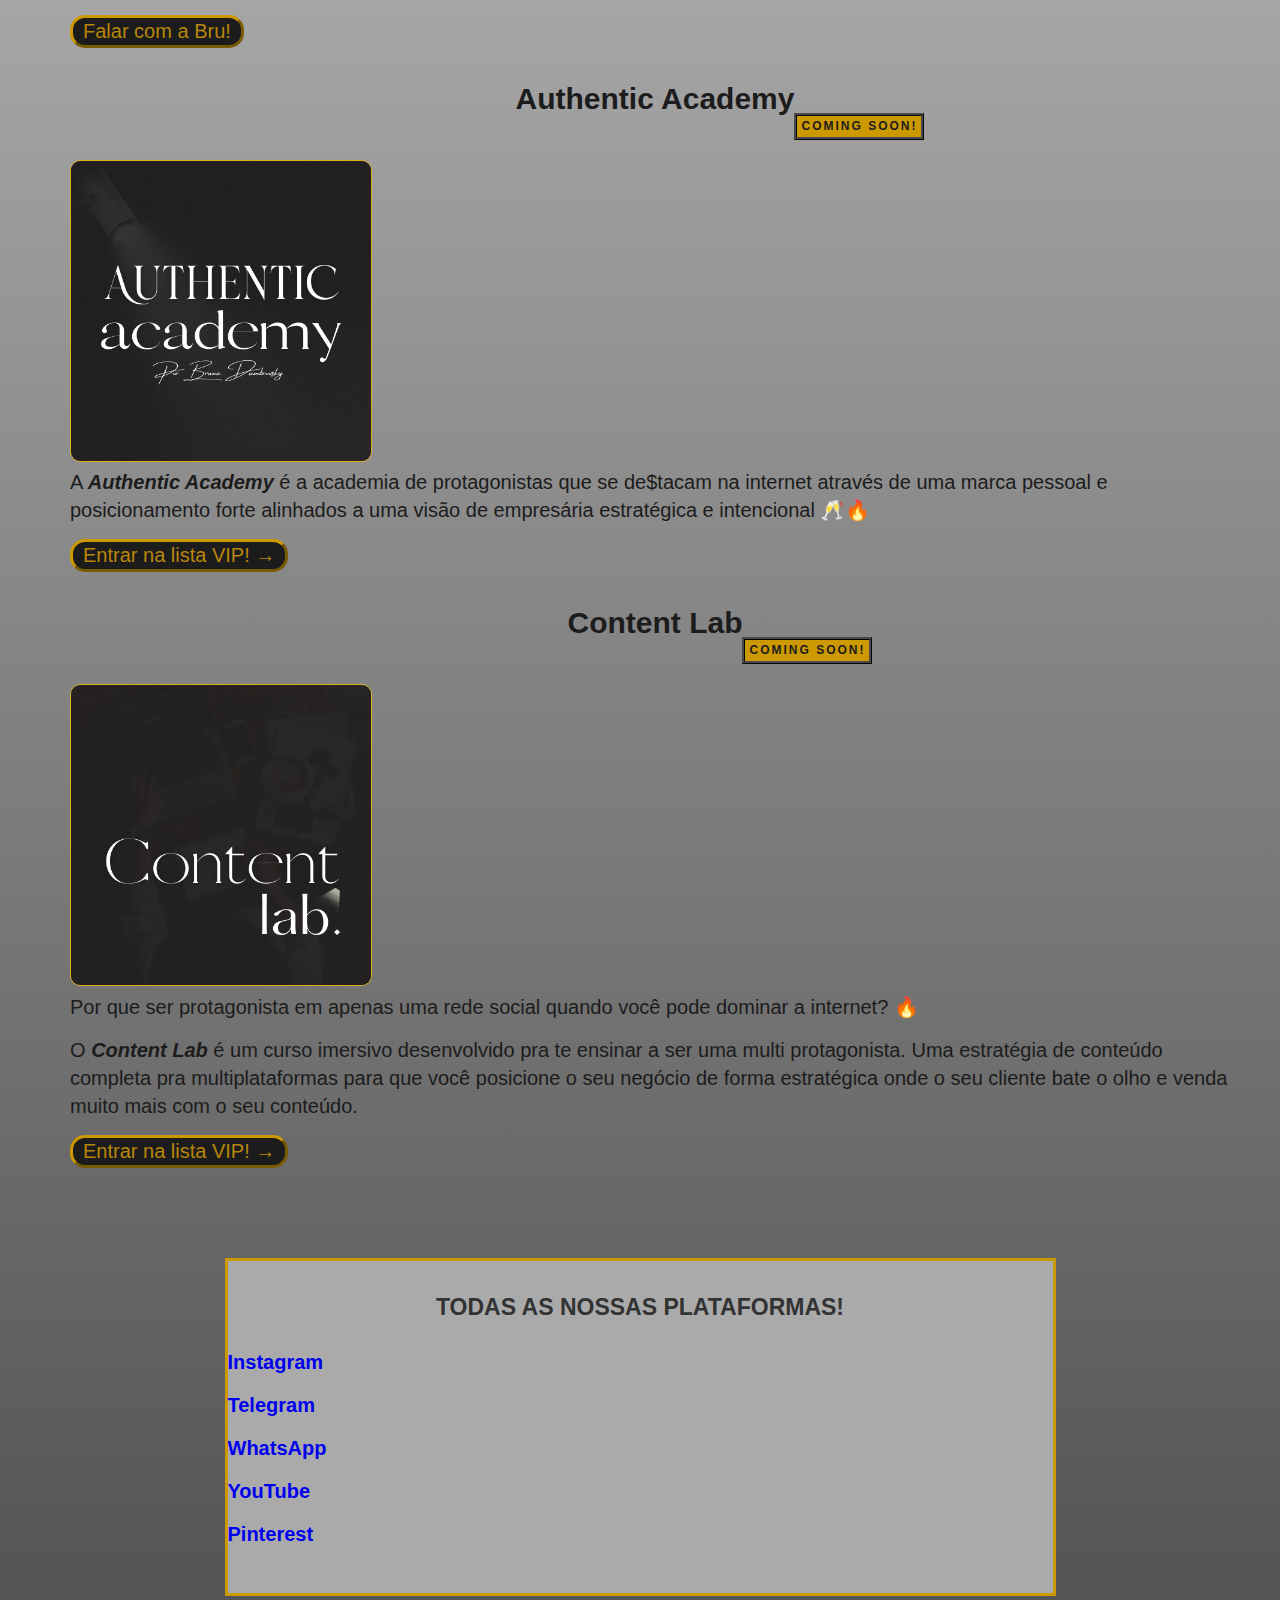
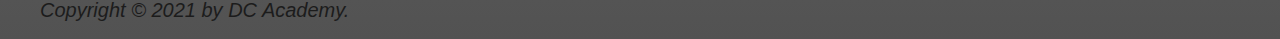
==== commit 644e5f7d: "new test + update" ====
--- a/index.html
+++ b/index.html
@@ -4,7 +4,7 @@
     <meta charset="UTF-8" />
     <meta http-equiv="X-UA-Compatible" content="IE=edge" />
     <meta name="viewport" content="width=device-width, initial-scale=1.0" />
-    <link href="pagestyle-1.css" rel="stylesheet" />
+    <link href="css/pagestyle-1.css" rel="stylesheet" />
     <title>The DC Academy</title>
   </head>
 
@@ -14,9 +14,9 @@
         <h1>Bem-vinda à DC Academy!</h1>
 
         <nav>
-          <a href="#" class="link-top">Blog</a>
-          <a href="sobremim.html" class="link-top">Prazer, Bruna!</a>
-          <a href="#" class="link-top">Contato</a>
+          <a href="html/flexbox.html" class="link-top">Blog</a>
+          <a href="html/sobremim.html" class="link-top">Prazer, Bruna!</a>
+          <a href="html/css-grid.html" class="link-top">Contato</a>
         </nav>
       </header>
 
--- a/css/pagestyle-1.css
+++ b/css/pagestyle-1.css
@@ -0,0 +1,206 @@
+* {
+  margin: 0;
+  padding: 0;
+}
+
+body {
+  background: linear-gradient(to top, #525252, #f7f7f7);
+  font-family: sans-serif;
+  line-height: 1.4;
+  color: #1c1c1c;
+}
+
+article {
+  margin-bottom: 60px;
+}
+
+.main-header {
+  margin-bottom: 60px;
+}
+
+h1,
+h3 {
+  text-transform: uppercase;
+  text-align: center;
+}
+
+a {
+  text-decoration: none;
+}
+
+h1 {
+  font-size: 26px;
+  margin-bottom: 15px;
+  float: left;
+}
+
+h2 {
+  font-size: 40px;
+  text-align: center;
+  margin-bottom: 30px;
+}
+
+h3 {
+  font-size: 23px;
+  margin-bottom: 25px;
+  color: #333;
+}
+
+h4 {
+  font-size: 30px;
+  margin-bottom: 40px;
+  position: relative;
+  text-align: center;
+}
+
+.soon::after {
+  content: "COMING SOON!";
+  background-color: #c90;
+  font-weight: bold;
+  font-size: 40%;
+  display: inline-block;
+  border: 3px ridge #494949;
+  position: absolute;
+  bottom: -20px;
+  letter-spacing: 2px;
+  padding: 2px 4px;
+}
+
+p {
+  font-size: 20px;
+  margin-bottom: 15px;
+}
+
+ul,
+ol {
+  margin-left: 30px;
+  margin-bottom: 20;
+}
+
+button {
+  background-color: #1c1c1c;
+  border: 3px outset #c90;
+  border-radius: 15px;
+  padding: 2px 10px;
+  text-align: center;
+  margin-bottom: 30px;
+}
+
+button:active {
+  border: 3px inset #666;
+}
+
+button a:link,
+button a:visited {
+  color: #b8860b;
+}
+
+button a:active {
+  color: #1c1c1c;
+}
+
+nav a {
+  color: #1c1c1c;
+}
+
+nav {
+  font-size: 20px;
+  border: none;
+  float: right;
+}
+
+nav a:visited {
+  color: #1c1c1c;
+}
+
+nav a:hover {
+  color: #c90;
+  background-color: #1c1c1c;
+}
+
+.container {
+  width: 1200px;
+  margin: 0 auto;
+}
+
+.main-header {
+  height: 80px;
+  background-color: #aaaaaa;
+  color: #1c1c1c;
+}
+
+.author {
+  padding: 10px 25px;
+}
+
+.the-author {
+  border-radius: 30px;
+  float: left;
+}
+
+.channels {
+  padding: 30px 0;
+  background-color: #aaaaaa;
+  border: 3px solid #c90;
+  width: 825px;
+  margin: 0 auto;
+}
+
+.link-top {
+  width: 100%;
+  margin: 0 25px;
+}
+
+.main-author {
+  float: left;
+  font-style: italic;
+  font-size: 16px;
+}
+
+#copyright {
+  font-size: 16px;
+}
+
+.all-channels {
+  font-weight: bold;
+}
+.all-channels a:visited {
+  color: #333;
+}
+
+.courses {
+  list-style: none;
+}
+
+.course-banners {
+  border: 1px solid #d9b01c;
+  border-radius: 10px;
+}
+
+.course-buttons,
+.course-buttons:visited {
+  font-size: 20px;
+}
+
+.course-buttons:active {
+  background-color: #d9b01c;
+}
+
+/*
+a:link {
+  color: #ceecf5;
+  text-decoration: none;
+}
+
+a:visited{
+  color: #777;
+}
+
+a:hover {
+  color: #ceecf5;
+}
+
+a:active {
+  color: #ceecf5;
+}
+*/
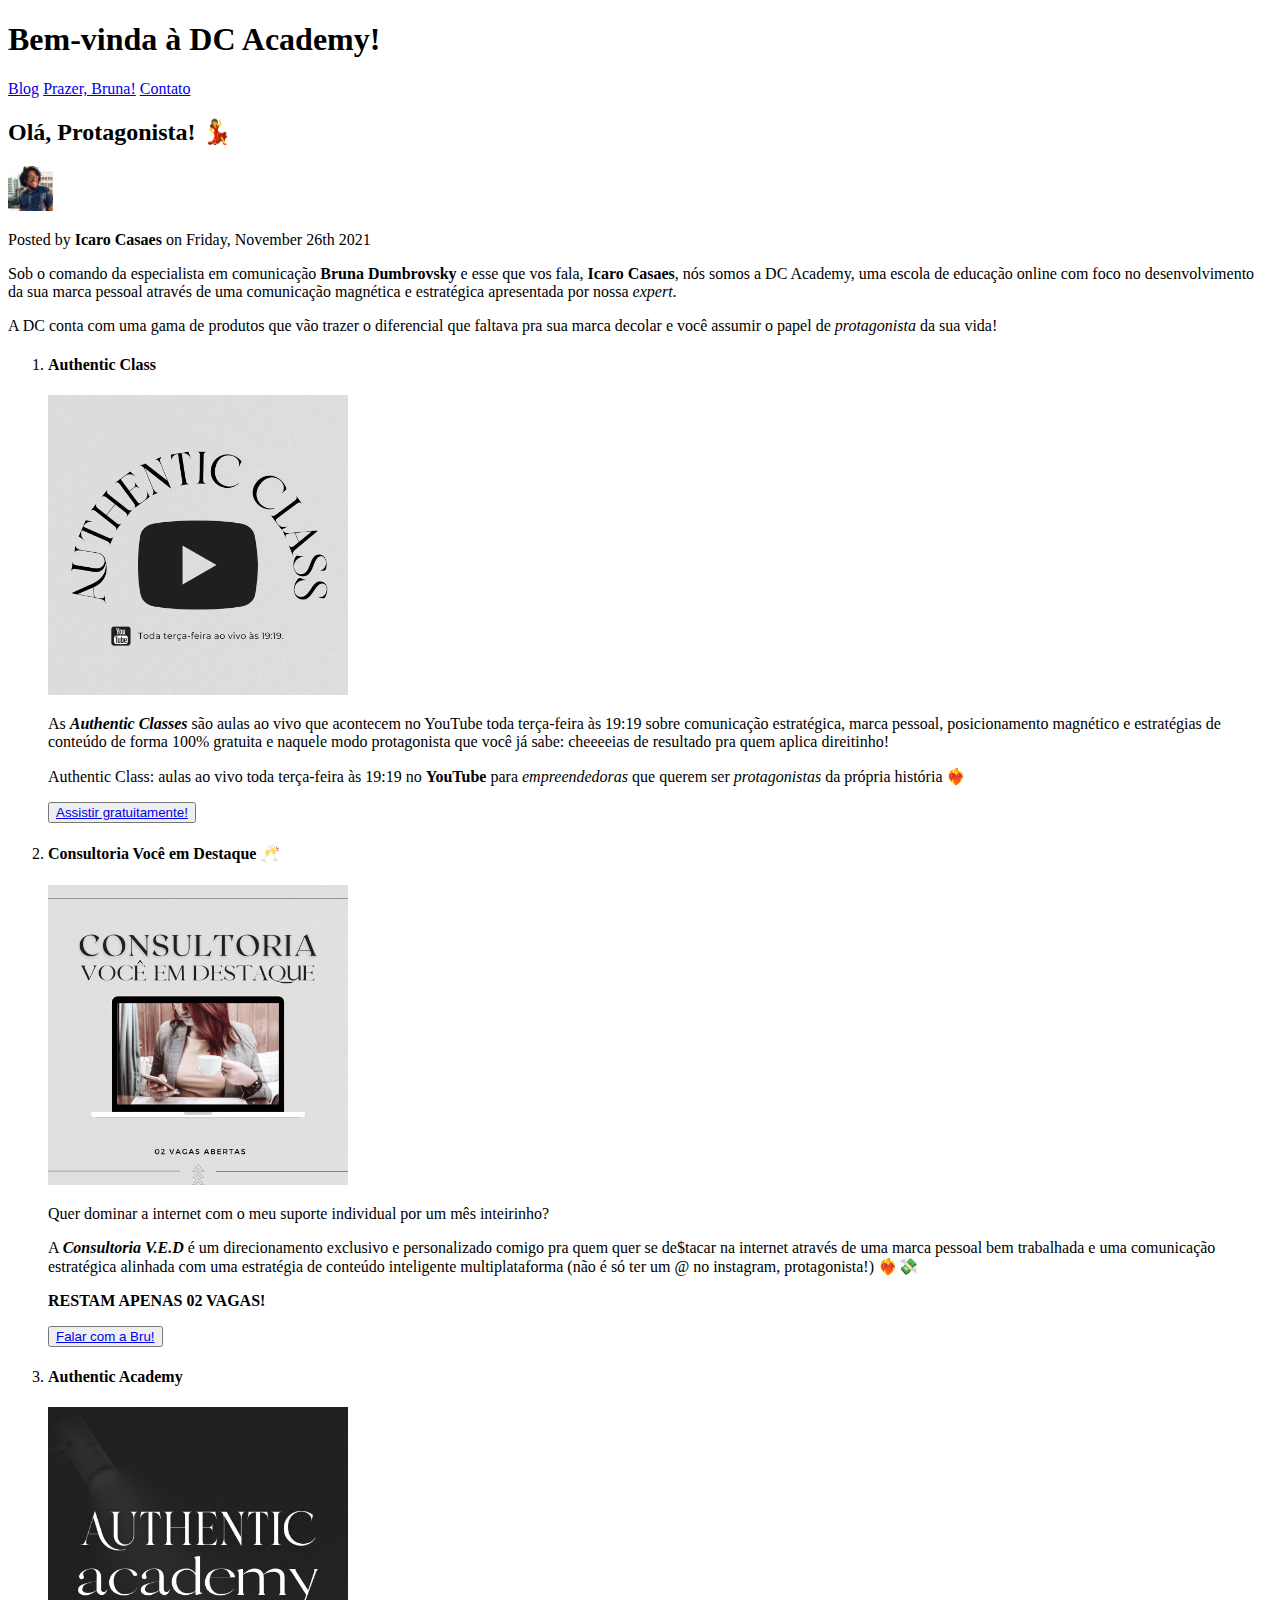
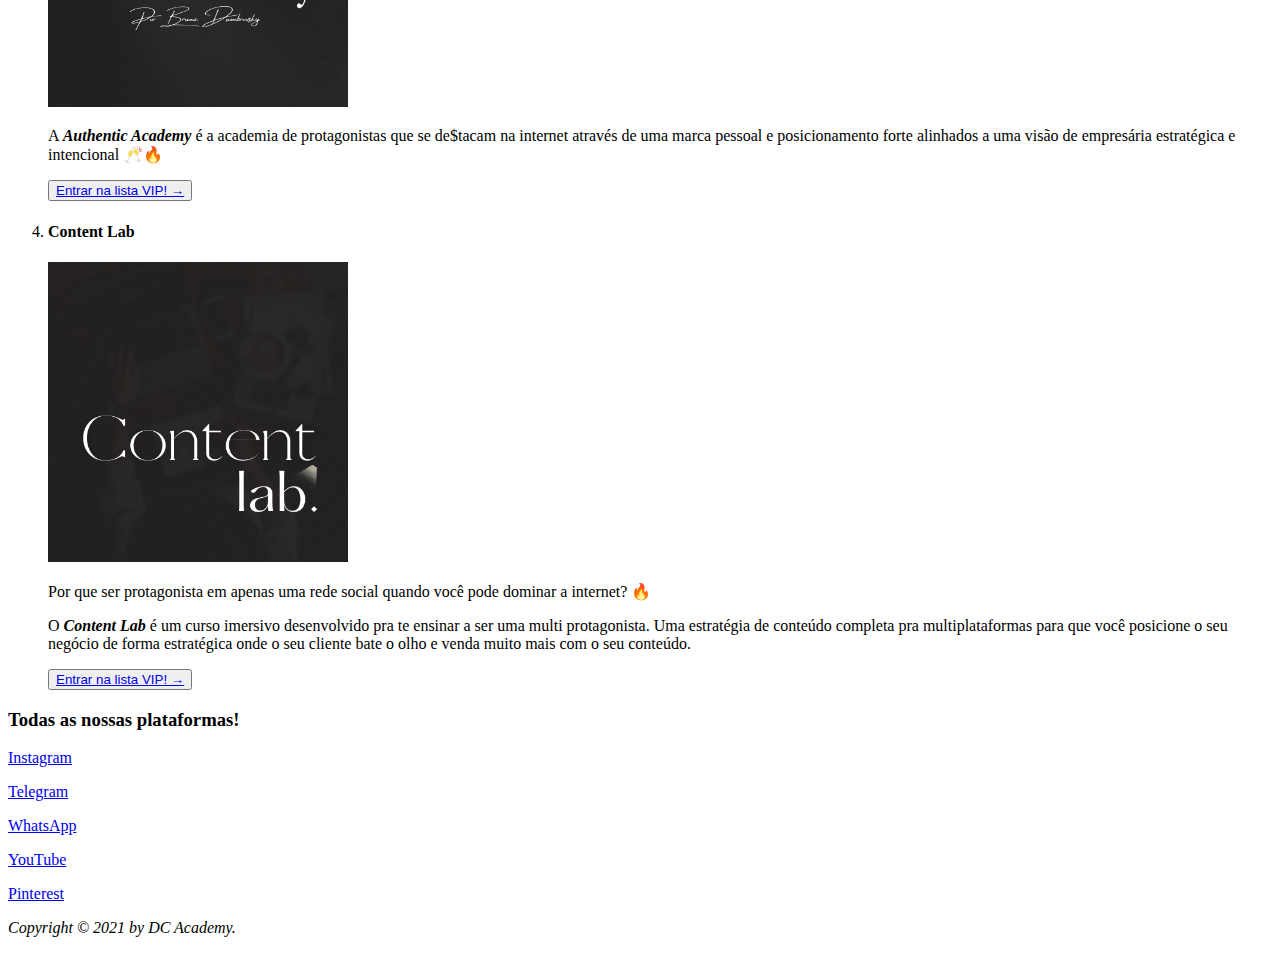
==== commit 3dd06f82: "zero css applied" ====
--- a/index.html
+++ b/index.html
@@ -4,7 +4,7 @@
     <meta charset="UTF-8" />
     <meta http-equiv="X-UA-Compatible" content="IE=edge" />
     <meta name="viewport" content="width=device-width, initial-scale=1.0" />
-    <link href="css/pagestyle-1.css" rel="stylesheet" />
+    <link href="css/layout.css" rel="stylesheet" />
     <title>The DC Academy</title>
   </head>
 
